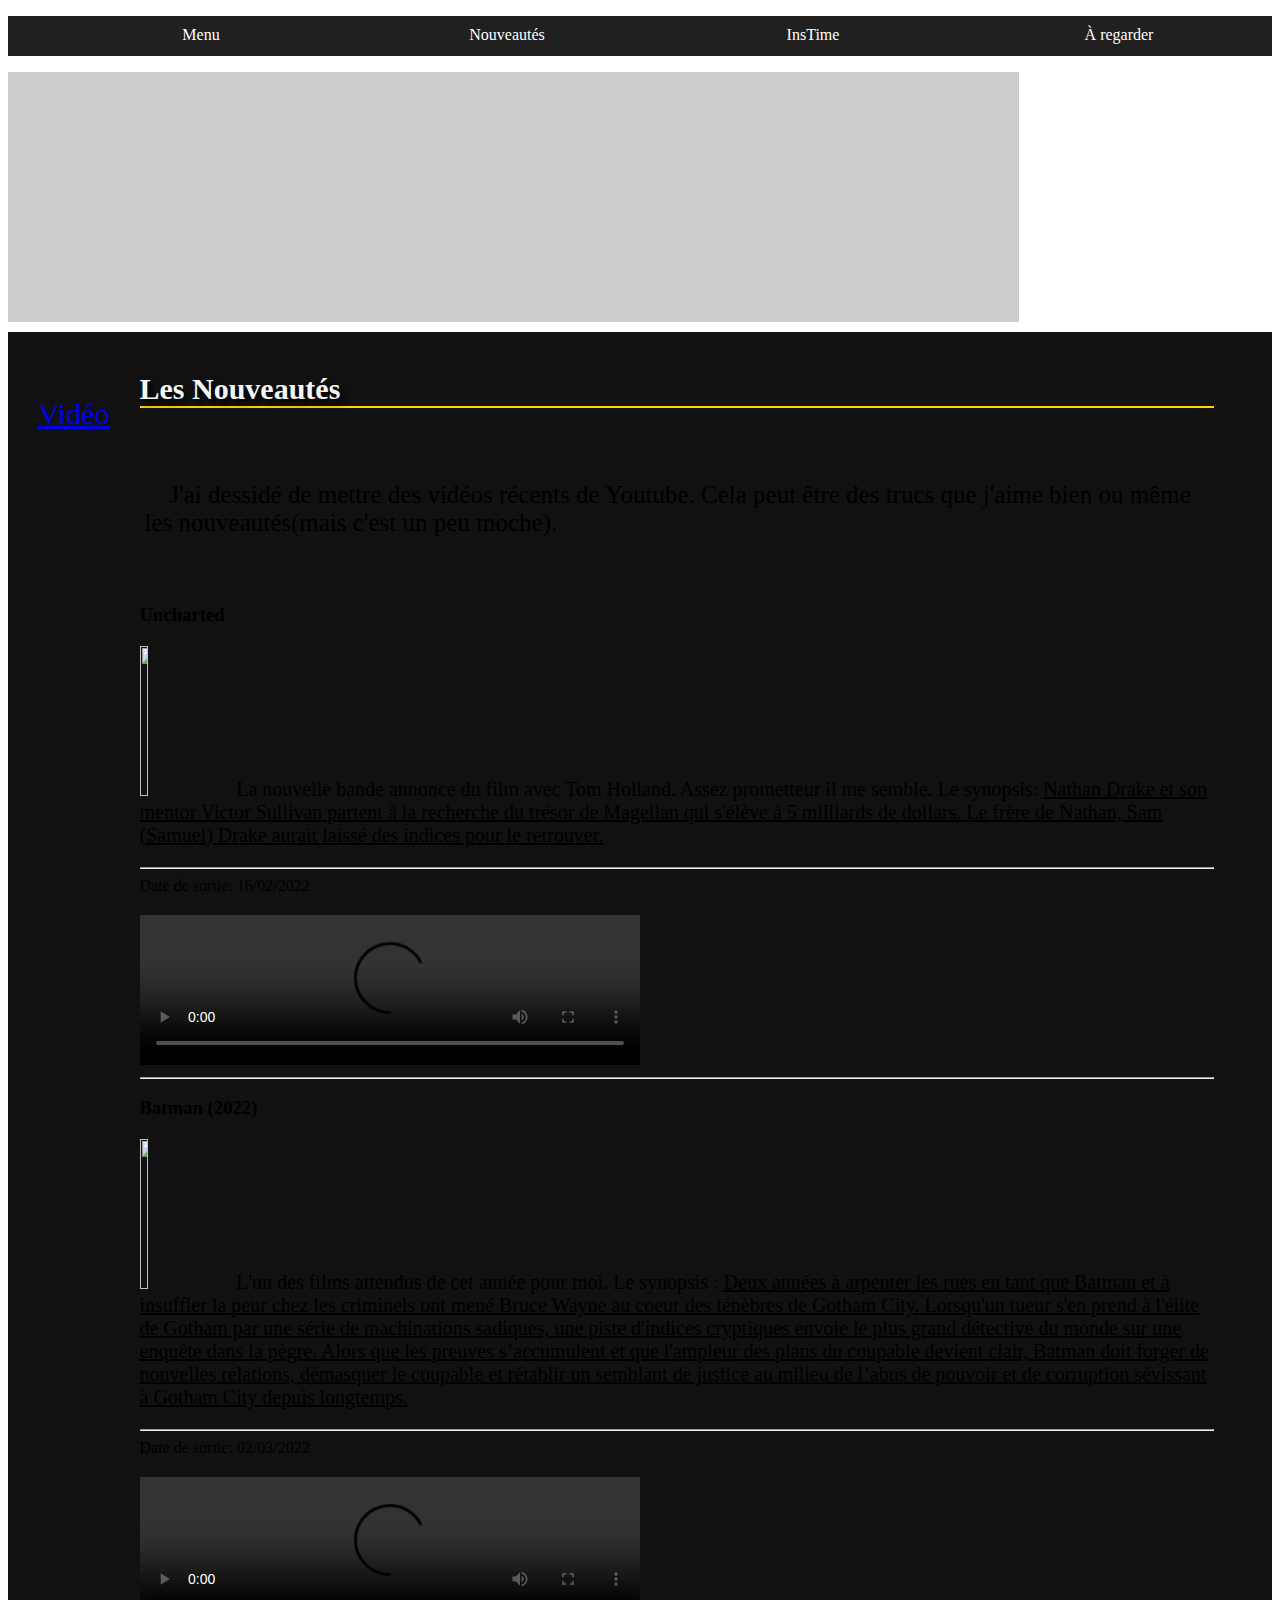
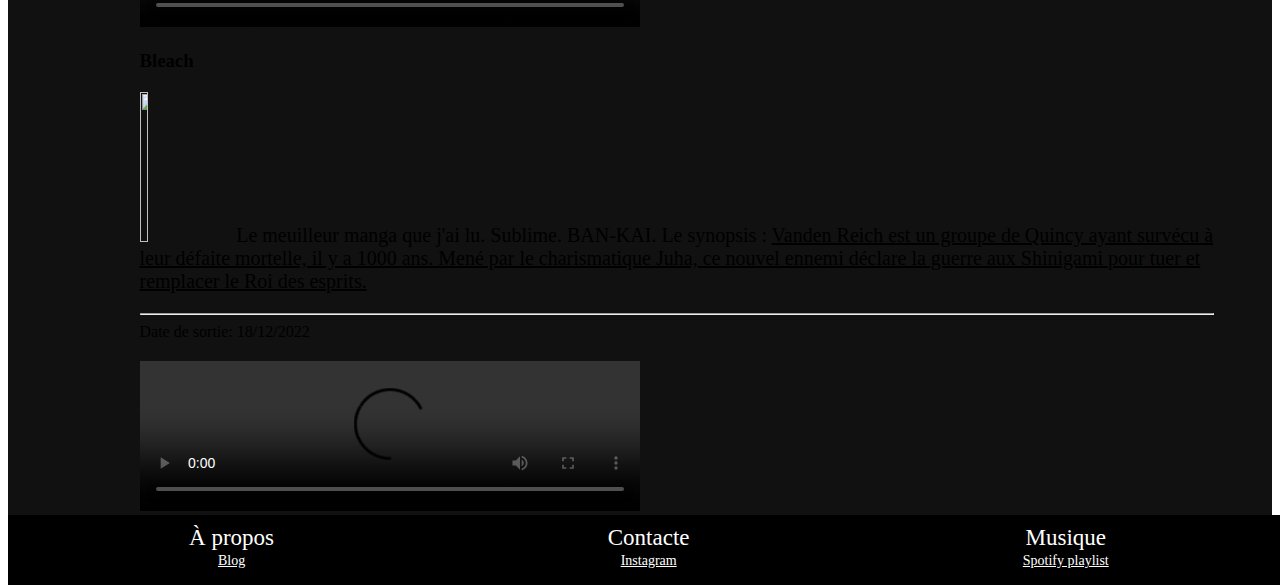
==== nouveautes.html @ 4f0d0e25 "Add files via upload" ====
<!DOCTYPE html>
<html>
<head>
	<meta charset="utf-8">
	<meta name="viewport" content="width=device-width, initial-scale=1">
	<link rel="stylesheet" type="text/css" href="style.css">
	<title>My Blog</title>
</head>
<body>
	<div class="corps">
			<div class="bus">
				<nav>
					<ul>
						<li><a href="index.html">Menu</a></li>
						<li><a href="#menu">Nouveautés</a></li>
						<li><a href="#instime">InsTime</a></li>
						<li><a href="aRegarder.html">À regarder</a></li>
					</ul>
				</nav>
			</div>

		<div class="chapeau" id="menu">

			<div class="title">
				<h1 id="titleText">Rh Blog's</h1>
			</div>
			
			<div class="profilImage"></div>
		</div>


		<!--Le fond d'écran animé-->
		<article class="wrapper">
			<div class="corpsARegarder">
				<div class="recom">
					<p class="tandau" style="text-align: left; line-height: 43px;" id="/"><a href="/">Vidéo</a></p>
				</div>
				<div class="terain">
					<h2 class="titre" id="lesNouveautes">Les Nouveautés</h2>
					<br>
					<p class="sousParagraphe">&emsp;J'ai dessidé de mettre des vidéos récents de Youtube. Cela peut être des trucs que j'aime bien ou même les nouveautés(mais c'est un peu moche).</p>
					<br>
					<!--Breaking News-->
					<div class="kinotime">
						<h3>Uncharted</h3>
						<p><img src="https://fr.web.img4.acsta.net/c_310_420/pictures/21/12/15/16/51/3899884.jpg" class="poster">La nouvelle bande annonce du film avec Tom Holland. Assez prometteur il me semble. Le synopsis: <u>Nathan Drake et son mentor Victor Sullivan partent à la recherche du trésor de Magellan qui s'élève à 5 milliards de dollars. Le frère de Nathan, Sam (Samuel) Drake aurait laissé des indices pour le retrouver.</u><hr>Date de sortie: 16/02/2022</p>
						<video controls width="500">
							<source src="C:\Users\Rakhym\Desktop\IT\html\re\animated Version\video nouv\UNCHARTED Le Film Bande Annonce VF (Nouvelle, 2022).mp4"
						            type="video/mp4">
						    Sorry, your browser doesn't support embedded videos.
						</video>
						<hr>
					</div>
					<!--#2-->
					<div class="kinotime">
						<h3>Batman (2022)</h3>
						<p><img src="https://static.posters.cz/image/1300/art-photo/the-batman-2022-i120267.jpg" class="poster">L'un des films attendus de cet année pour moi. Le synopsis : <u>Deux années à arpenter les rues en tant que Batman et à insuffler la peur chez les criminels ont mené Bruce Wayne au coeur des ténèbres de Gotham City. Lorsqu'un tueur s'en prend à l'élite de Gotham par une série de machinations sadiques, une piste d'indices cryptiques envoie le plus grand détective du monde sur une enquête dans la pègre. Alors que les preuves s’accumulent et que l'ampleur des plans du coupable devient clair, Batman doit forger de nouvelles relations, démasquer le coupable et rétablir un semblant de justice au milieu de l’abus de pouvoir et de corruption sévissant à Gotham City depuis longtemps.</u><hr>Date de sortie: 02/03/2022</p>
						<video controls width="500">
							<source src="C:\Users\Rakhym\Desktop\IT\html\re\animated Version\video nouv\THE BATMAN Bande Annonce 4K (2022).mp4" type="video/mp4">
								Sorry, your browser doesn't support embedded videos.
						</video>
					</div>
					<!--#3-->
					<div>
						<h3>Bleach</h3>
						<p><img src="https://m.media-amazon.com/images/I/51Q-L-cJiZL._AC_SY580_.jpg" class="poster">Le meuilleur manga que j'ai lu. Sublime. BAN-KAI. Le synopsis : <u>Vanden Reich est un groupe de Quincy ayant survécu à leur défaite mortelle, il y a 1000 ans. Mené par le charismatique Juha, ce nouvel ennemi déclare la guerre aux Shinigami pour tuer et remplacer le Roi des esprits.</u><hr>Date de sortie: 18/12/2022</p>
						<video controls width="500">
							<source src="C:\Users\Rakhym\Desktop\IT\html\re\animated Version\video nouv\Official JUMP FESTA Trailer _ Bleach- Thousand-Year Blood War _ VIZ.mp4" type="video/mp4">
								Sorry, your browser doesn't support embedded videos.
						</video>
						<br>
					</div>
				</div>
			</div>

		</article>

	</div>
<footer>
	<nav>
		<li><a class="footerText">À propos</a></li>
		<li><a class="footerText">Contacte</a></li>
		<li><a class="footerText">Musique</a></li>
	</nav>
	<br>
	<nav>
		<li><a href="#menu">Blog</a></li>
		<li><a href="https://www.instagram.com/rh_bybo/">Instagram</a></li>
		<li><a href="https://open.spotify.com/playlist/5RjN8nVkd4PDAH2KUVlHSe?si=46a71cb428204ab6">Spotify playlist</a></li>
	</nav>
</footer>
</body>
</html>
---- style.css ----
@import url('https://fonts.googleapis.com/css?family=Lobster&display=swap') repeat scroll 0 0 rgba(0, 0, 0 , 0);


body {
  color: #eee;
}

p {
  font-size: 20px;
}

.titleName {
  font-size: 3.5rem;
  font-family: 'Lobster', cursive;
  color: white;
}

.titleName:hover {
  border-bottom: 2px solid gold;
}

.wrapper {
  animation: scroll 70s linear infinite;
  background: url("https://upload.wikimedia.org/wikipedia/commons/0/0a/Blue_sky_south_of_France.jpg"), #111111;
  color: black;
  min-height: 100vh;
  min-width: 360px;
  width: 100%;
  display: flex;
  justify-content: center;
  align-items: center;
  perspective: 1000px;
  perspective-origin: 50% 50%;
  
}

@keyframes scroll {
   100%{
    background-position:0px -3000px;
  }
}

@media (prefers-reduced-motion) {
  .wrapper {
    animation: scroll 200s linear infinite;
  }
}

@media (min-width: 670px) {
  .title {
    font-size: 5rem;
  }
}


/*Les Containers du Site*/
/*Menu, à propos...*/
.bus {
  background-color: #202020;
}

.bus nav ul {
  list-style-type: none;
}

.bus nav li {
  float: left;
  width: 25%;
  margin: 0auto;
}

.bus nav ul::after {
  content: "";
  display: table;
  clear: both;
}

.bus nav {
  width: 100%;
  margin: 0auto;
}

.bus nav a {
  display: block;
  text-decoration: none;
  color: #fff;
  border-bottom: 2px solid transparent;
  padding: 10px 0px;
  text-align: center;
}

.bus nav a:hover {
  /*color: fuchsia;*/
  border-bottom: 2px solid gold;
  color: gold;
}

.bus nav > ul li:hover .sous {
  display: block;
}

/*Chapeau du Site*/
.chapeau {
  display: flex;
  height: 250px;
  margin-bottom: 10px;
}

.title {
  position: relative;
  display: flex;
  justify-content: center;
  align-items: center;
  width: 80%;
  height: 100%;
  font-size: 250%;
  background: url("https://sdz-upload.s3.amazonaws.com/prod/upload/Capture%20d%E2%80%99e%CC%81cran%202014-12-25%20a%CC%80%2016.41.03.png") no-repeat center center / cover;
  color: #fff;
}

/*Sombrer la photo de l'image*/
.title::after {
  content: '';
  position: absolute;
  left: 0;
  top: 0;
  width: 100%;
  height: 100%;
  background: #000;
  opacity: 0.2;
}

/*Chat du Profil*/
.profilImage {
  display: flex;
  width: 20%;
  height: 100%;
  background: url("https://i.pinimg.com/originals/ca/a5/f4/caa5f49b1265b5310dd379d5736006e1.jpg") no-repeat center center / cover;
}


/*Le Corps du site*/
.squelletteHtml {
  display: flex;
  width: 100%;
  margin-top: 5px;
  color: black;
}

.presentationSoit {
  width: 80%;
  padding: 20px;
}

.skills {
  padding: 20px;
  width: 20%;
  height: 100%;
  font-size: 15%;
  font-size: 20px;
}

.skills li {
  padding: 10px 0;
  transition: transform 10s case;
  cursor: pointer;
}

.skills li:hover {
  transform: translateX(10px);
}

.skills h3:hover {
  /*color: fuchsia;*/
  border-bottom: 2px solid gold;
}

.sousSkills {
  font-size: 30px;
}

h2 {
  font-size: 30px;
  color: whitesmoke;
  margin-top: 40px;
  text-shadow: 4px 4px 6px black;
}

.photo {
  width: 300px;
  height: 300px;
}

.corpsARegarder {
  display: flex;
}

.terain {
  width: 85%;
}

.tandau {
  padding: 20px;
  width: 20%;
  font-size: 15%;
  font-size: 20px;
  padding: 10px 0;
  transition: transform 10s case;
  cursor: pointer;
  color: white;
}

.tandau:hover {
  transform: translateX(10px);
  border-bottom: 2px solid gold;
}

.tandau {
  font-size: 30px;
  padding: 30px;
}

.poster {
  width: 9%;
  height: 150px;
}

.sousParagraphe {
  font-size: 25px;
  padding: 5px;
}

.titre {
  border-bottom: 2px solid gold;
}

footer{
  width: 100%;
  height: 50px;
  background: black;
  text-align: center;
  margin: 0;
  padding-top: 25px;
  list-style-type: none;
  float: left;
  padding: 10px;
}

footer nav li {
  float: left;
  width: 33%;
  margin: 0auto;
}

.footerText{
  color: white;
  font-size: 23px;
  margin-left: 10px;
}

footer a {
  color: white;
  font-size: 14px;
  margin-left: 10px;
}

footer nav a:hover{
  border-bottom: 1px solid white;

}
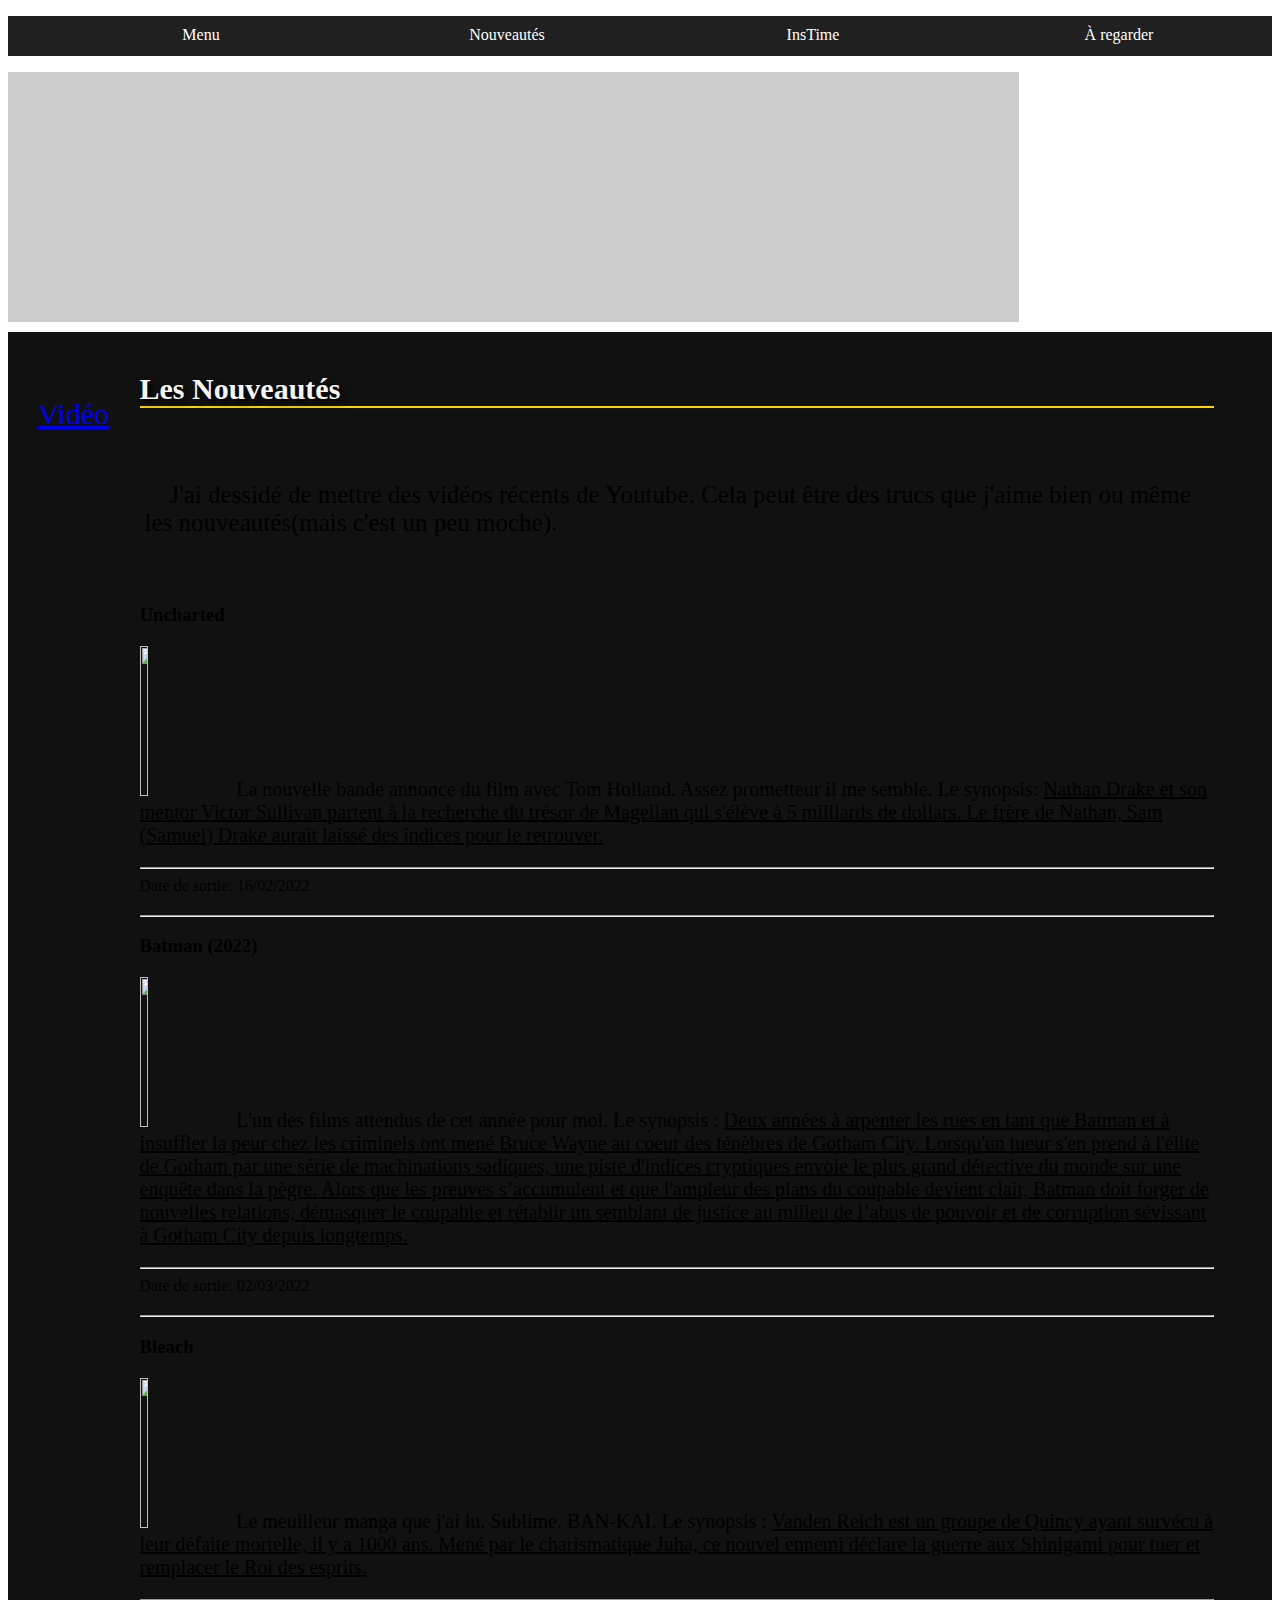
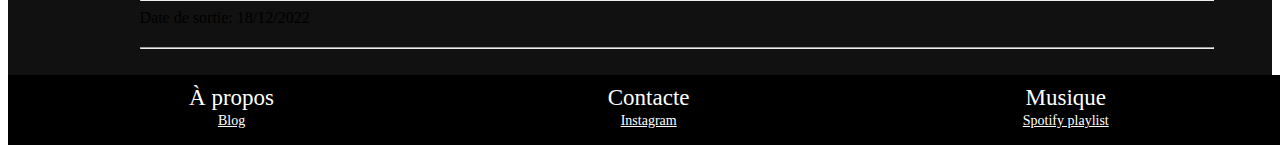
==== commit 0c949e54: "Update nouveautes.html" ====
--- a/nouveautes.html
+++ b/nouveautes.html
@@ -44,30 +44,19 @@
 					<div class="kinotime">
 						<h3>Uncharted</h3>
 						<p><img src="https://fr.web.img4.acsta.net/c_310_420/pictures/21/12/15/16/51/3899884.jpg" class="poster">La nouvelle bande annonce du film avec Tom Holland. Assez prometteur il me semble. Le synopsis: <u>Nathan Drake et son mentor Victor Sullivan partent à la recherche du trésor de Magellan qui s'élève à 5 milliards de dollars. Le frère de Nathan, Sam (Samuel) Drake aurait laissé des indices pour le retrouver.</u><hr>Date de sortie: 16/02/2022</p>
-						<video controls width="500">
-							<source src="C:\Users\Rakhym\Desktop\IT\html\re\animated Version\video nouv\UNCHARTED Le Film Bande Annonce VF (Nouvelle, 2022).mp4"
-						            type="video/mp4">
-						    Sorry, your browser doesn't support embedded videos.
-						</video>
 						<hr>
 					</div>
 					<!--#2-->
 					<div class="kinotime">
 						<h3>Batman (2022)</h3>
 						<p><img src="https://static.posters.cz/image/1300/art-photo/the-batman-2022-i120267.jpg" class="poster">L'un des films attendus de cet année pour moi. Le synopsis : <u>Deux années à arpenter les rues en tant que Batman et à insuffler la peur chez les criminels ont mené Bruce Wayne au coeur des ténèbres de Gotham City. Lorsqu'un tueur s'en prend à l'élite de Gotham par une série de machinations sadiques, une piste d'indices cryptiques envoie le plus grand détective du monde sur une enquête dans la pègre. Alors que les preuves s’accumulent et que l'ampleur des plans du coupable devient clair, Batman doit forger de nouvelles relations, démasquer le coupable et rétablir un semblant de justice au milieu de l’abus de pouvoir et de corruption sévissant à Gotham City depuis longtemps.</u><hr>Date de sortie: 02/03/2022</p>
-						<video controls width="500">
-							<source src="C:\Users\Rakhym\Desktop\IT\html\re\animated Version\video nouv\THE BATMAN Bande Annonce 4K (2022).mp4" type="video/mp4">
-								Sorry, your browser doesn't support embedded videos.
-						</video>
+						<hr>
 					</div>
 					<!--#3-->
 					<div>
 						<h3>Bleach</h3>
 						<p><img src="https://m.media-amazon.com/images/I/51Q-L-cJiZL._AC_SY580_.jpg" class="poster">Le meuilleur manga que j'ai lu. Sublime. BAN-KAI. Le synopsis : <u>Vanden Reich est un groupe de Quincy ayant survécu à leur défaite mortelle, il y a 1000 ans. Mené par le charismatique Juha, ce nouvel ennemi déclare la guerre aux Shinigami pour tuer et remplacer le Roi des esprits.</u><hr>Date de sortie: 18/12/2022</p>
-						<video controls width="500">
-							<source src="C:\Users\Rakhym\Desktop\IT\html\re\animated Version\video nouv\Official JUMP FESTA Trailer _ Bleach- Thousand-Year Blood War _ VIZ.mp4" type="video/mp4">
-								Sorry, your browser doesn't support embedded videos.
-						</video>
+						<hr>
 						<br>
 					</div>
 				</div>
@@ -90,4 +79,4 @@
 	</nav>
 </footer>
 </body>
-</html>+</html>
--- a/style.css
+++ b/style.css
@@ -266,5 +266,4 @@
 
 footer nav a:hover{
   border-bottom: 1px solid white;
-
-}+}
